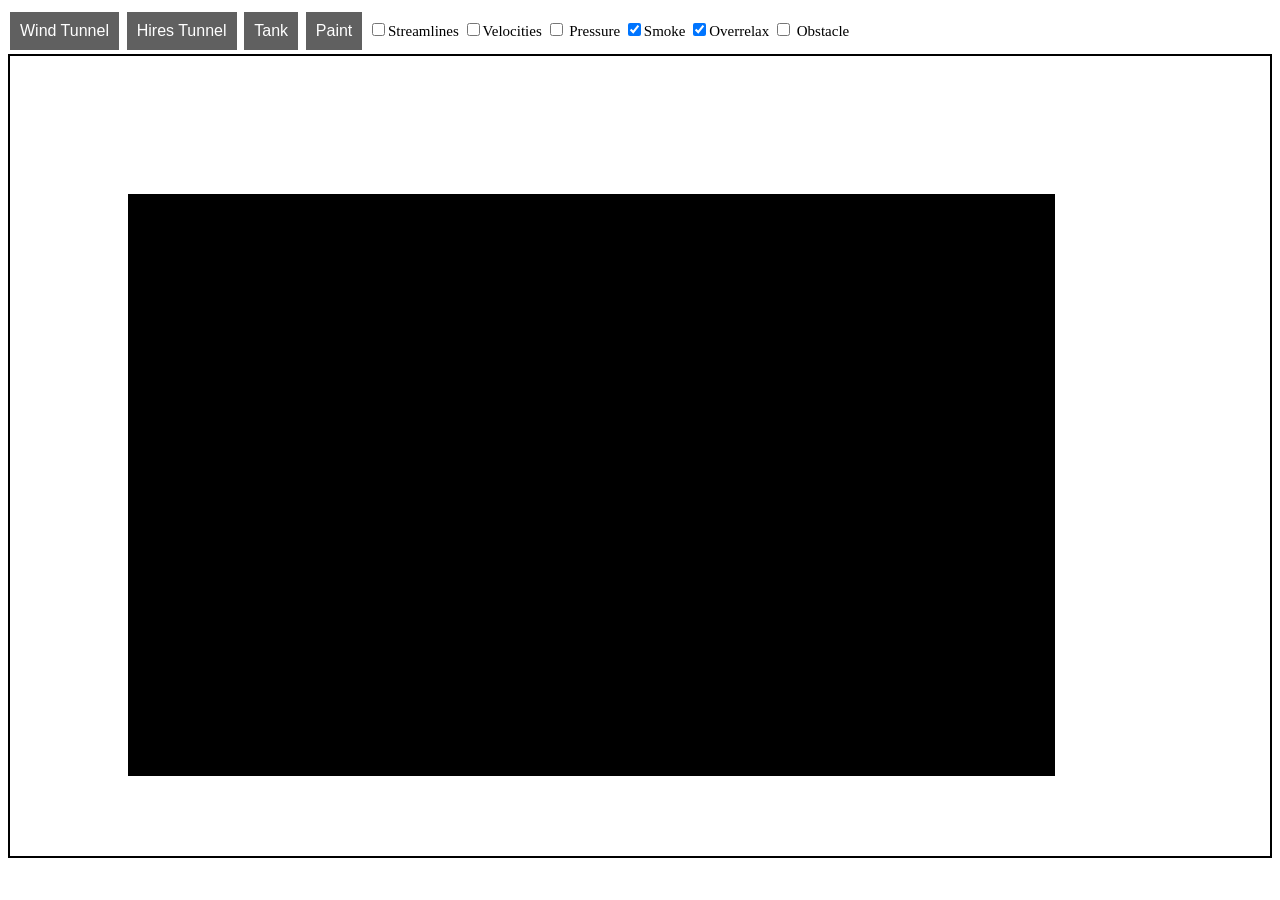
==== EulerianFromInternet/17-fluidSim.html @ cd056891 "made extensive edits to eulerian sim" ====
<!--
Copyright 2022 Matthias Müller - Ten Minute Physics, 
www.youtube.com/c/TenMinutePhysics
www.matthiasMueller.info/tenMinutePhysics

MIT License

Permission is hereby granted, free of charge, to any person obtaining a copy of this software and associated documentation files (the "Software"), to deal in the Software without restriction, including without limitation the rights to use, copy, modify, merge, publish, distribute, sublicense, and/or sell copies of the Software, and to permit persons to whom the Software is furnished to do so, subject to the following conditions:

The above copyright notice and this permission notice shall be included in all copies or substantial portions of the Software.

THE SOFTWARE IS PROVIDED "AS IS", WITHOUT WARRANTY OF ANY KIND, EXPRESS OR IMPLIED, INCLUDING BUT NOT LIMITED TO THE WARRANTIES OF MERCHANTABILITY, FITNESS FOR A PARTICULAR PURPOSE AND NONINFRINGEMENT. IN NO EVENT SHALL THE AUTHORS OR COPYRIGHT HOLDERS BE LIABLE FOR ANY CLAIM, DAMAGES OR OTHER LIABILITY, WHETHER IN AN ACTION OF CONTRACT, TORT OR OTHERWISE, ARISING FROM, OUT OF OR IN CONNECTION WITH THE SOFTWARE OR THE USE OR OTHER DEALINGS IN THE SOFTWARE.
-->

<!DOCTYPE html>
<html>
	<meta name="viewport" content="width=device-width, initial-scale=1.0">

	<head>
		<title>Euler Fluid</title>
		<style>
			body {
				font-family: verdana; 
				font-size: 15px;
			}			
			.button {
				background-color: #606060;
				border: none;
				color: white;
				padding: 10px 10px;
				font-size: 16px;
				margin: 4px 2px;
				cursor: pointer;
			}
			.slider {
				-webkit-appearance: none;
				appearance: none;
				width: 80px;
				height: 6px;
				border-radius: 5px;
				background: #d3d3d3;
				outline: none;
				opacity: 0.7;
				-webkit-transition: .2s;
				transition: opacity .2s;
			}
		</style>
	</head>
	
<body>

	<button class="button" onclick="setupScene(1)">Wind Tunnel</button>
	<button class="button" onclick="setupScene(3)">Hires Tunnel</button>
	<button class="button" onclick="setupScene(0)">Tank</button>
	<button class="button" onclick="setupScene(2)">Paint</button>
	<input type = "checkbox" id = "streamButton" onclick = "scene.showStreamlines = !scene.showStreamlines">Streamlines
	<input type = "checkbox" id = "velocityButton" onclick = "scene.showVelocities = !scene.showVelocities">Velocities
	<input type = "checkbox" name = "field" id = "pressureButton" onclick = "scene.showPressure = !scene.showPressure;"> Pressure
	<input type = "checkbox" name = "field" id = "smokeButton" onclick = "scene.showSmoke = !scene.showSmoke;" checked>Smoke
	<input type = "checkbox" id = "overrelaxButton" onclick = "scene.overRelaxation = scene.overRelaxation == 1.0 ? 1.9 : 1.0" checked>Overrelax
	<input type = "checkbox" id = "obstacleButton" onclick = "scene.showObstacle = !scene.showObstacle;"> Obstacle
	<br>
	<canvas id="myCanvas" style="border:2px solid"></canvas>
	
<script>

	// ================== INITIALIZATION & SETUP ==================
	
	// Get canvas and rendering context
	var canvas = document.getElementById("myCanvas");
	var c = canvas.getContext("2d");	
	canvas.width = window.innerWidth - 20;
	canvas.height = window.innerHeight - 100;

	canvas.focus();

	// Simulation domain dimensions and scaling
	var simHeight = 1.1;	
	var cScale = canvas.height / simHeight;		// Pixels per simulation unit
	var simWidth = canvas.width / cScale;

	// Field type constants for sampleField() function
	var U_FIELD = 0;	// Horizontal velocity component
	var V_FIELD = 1;	// Vertical velocity component
	var S_FIELD = 2;	// Smoke/dye concentration

	var cnt = 0;

	// ================== COORDINATE CONVERSION ==================
	// Convert between simulation world coordinates and canvas screen coordinates

	// Convert world x-coordinate to canvas x-pixel
	function cX(x) {
		return x * cScale;
	}

	// Convert world y-coordinate to canvas y-pixel (flipped because canvas y increases downward)
	function cY(y) {
		return canvas.height - y * cScale;
	}







	// ================== FLUID SIMULATOR ==================
	// Eulerian-based fluid simulation using MAC (Marker-And-Cell) grid
	// Uses pressure projection method to enforce incompressibility

	class Fluid {
		// Initialize the fluid grid with dimensions and cell size
		// +2 border cells added for boundary conditions
		// Stores: velocity components (u,v), pressure (p), solid markers (s), and smoke/dye (m)
		constructor(density, numX, numY, h) {
			this.density = density;
			this.numX = numX + 2; 
			this.numY = numY + 2;
			this.numCells = this.numX * this.numY;
			this.h = h;
			// u: horizontal velocity component
			this.u = new Float32Array(this.numCells);
			// v: vertical velocity component
			this.v = new Float32Array(this.numCells);
			// newU, newV: temporary arrays for advection
			this.newU = new Float32Array(this.numCells);
			this.newV = new Float32Array(this.numCells);
			// p: pressure field (used for incompressibility constraint)
			this.p = new Float32Array(this.numCells);
			// s: solid/fluid marker (0=solid, 1=fluid)
			this.s = new Float32Array(this.numCells);
			// m: smoke/dye concentration for visualization
			this.m = new Float32Array(this.numCells);
			// newM: temporary array for smoke advection
			this.newM = new Float32Array(this.numCells);
			this.m.fill(1.0)
			var num = numX * numY;
		}

		// Apply gravity force to vertical velocity in fluid cells
		integrate(dt, gravity) {
			var n = this.numY;
			for (var i = 1; i < this.numX; i++) {
				for (var j = 1; j < this.numY-1; j++) {
					// Only apply gravity if both current and below cells are fluid
					if (this.s[i*n + j] != 0.0 && this.s[i*n + j-1] != 0.0)
						this.v[i*n + j] += gravity * dt;
				}	 
			}
		}

		// Enforce incompressibility using pressure projection (iterative method)
		// Ensures fluid density remains constant by removing divergence from velocity field
		solveIncompressibility(numIters, dt) {
			var n = this.numY;
			// Coupling coefficient between pressure and density
			var cp = this.density * this.h / dt;

			// Multiple iterations improve accuracy of pressure solution
			for (var iter = 0; iter < numIters; iter++) {
				for (var i = 1; i < this.numX-1; i++) {
					for (var j = 1; j < this.numY-1; j++) {
						// Skip solid cells
						if (this.s[i*n + j] == 0.0)
							continue;

						// Count number of adjacent fluid neighbors
						var s = this.s[i*n + j];
						var sx0 = this.s[(i-1)*n + j];
						var sx1 = this.s[(i+1)*n + j];
						var sy0 = this.s[i*n + j-1];
						var sy1 = this.s[i*n + j+1];
						var s = sx0 + sx1 + sy0 + sy1;
						if (s == 0.0)
							continue;

						// Calculate velocity divergence at this cell
						var div = this.u[(i+1)*n + j] - this.u[i*n + j] + 
							this.v[i*n + j+1] - this.v[i*n + j];

						// Compute pressure adjustment needed to reduce divergence
						var p = -div / s;
						p *= scene.overRelaxation;
						this.p[i*n + j] += cp * p;

						// Apply pressure gradient to neighboring velocities
						// This removes divergence and pushes fluid outward from high pressure areas
						this.u[i*n + j] -= sx0 * p;
						this.u[(i+1)*n + j] += sx1 * p;
						this.v[i*n + j] -= sy0 * p;
						this.v[i*n + j+1] += sy1 * p;
					}
				}
			}
		}

		// Extrapolate velocity field from fluid into solid boundary cells
		// Ensures smooth velocity conditions at boundaries
		extrapolate() {
			var n = this.numY;
			// Extrapolate u-velocity at vertical boundaries
			for (var i = 0; i < this.numX; i++) {
				this.u[i*n + 0] = this.u[i*n + 1];
				this.u[i*n + this.numY-1] = this.u[i*n + this.numY-2]; 
			}
			// Extrapolate v-velocity at horizontal boundaries
			for (var j = 0; j < this.numY; j++) {
				this.v[0*n + j] = this.v[1*n + j];
				this.v[(this.numX-1)*n + j] = this.v[(this.numX-2)*n + j] 
			}

			// ADD THIS: zero out vertical velocity at top and bottom faces
			for (var i = 0; i < this.numX; i++) {
				this.v[i*n + 0] = 0.0;
				this.v[i*n + this.numY-1] = 0.0;
			}
		}

		// Bilinear interpolation to sample velocity/smoke field at arbitrary positions
		// Used during advection to trace particles back through the velocity field
		// Bilinear interpolation to sample velocity/smoke field at arbitrary positions
		// Used during advection to trace particles back through the velocity field
		sampleField(x, y, field) {
			var n = this.numY;
			var h = this.h;
			var h1 = 1.0 / h;
			var h2 = 0.5 * h;

			// Clamp coordinates to grid boundaries
			x = Math.max(Math.min(x, this.numX * h), h);
			y = Math.max(Math.min(y, this.numY * h), h);

			var dx = 0.0;
			var dy = 0.0;
			var f;

			// Offset sample position based on field type (MAC grid staggering)
			// u-component: offset by half-cell in y direction
			// v-component: offset by half-cell in x direction
			// smoke: offset by half-cell in both directions
			switch (field) {
				case U_FIELD: f = this.u; dy = h2; break;
				case V_FIELD: f = this.v; dx = h2; break;
				case S_FIELD: f = this.m; dx = h2; dy = h2; break
			}

			// Find grid cell corners for bilinear interpolation
			var x0 = Math.min(Math.floor((x-dx)*h1), this.numX-1);
			var tx = ((x-dx) - x0*h) * h1;
			var x1 = Math.min(x0 + 1, this.numX-1);
			
			var y0 = Math.min(Math.floor((y-dy)*h1), this.numY-1);
			var ty = ((y-dy) - y0*h) * h1;
			var y1 = Math.min(y0 + 1, this.numY-1);

			// Bilinear weights
			var sx = 1.0 - tx;
			var sy = 1.0 - ty;

			// Interpolate between four corner values
			var val = sx*sy * f[x0*n + y0] +
				tx*sy * f[x1*n + y0] +
				tx*ty * f[x1*n + y1] +
				sx*ty * f[x0*n + y1];
			
			return val;
		}

		// Average u-velocity at four corners of a cell (for interpolation)
		avgU(i, j) {
			var n = this.numY;
			var u = (this.u[i*n + j-1] + this.u[i*n + j] +
				this.u[(i+1)*n + j-1] + this.u[(i+1)*n + j]) * 0.25;
			return u;
		}

		// Average v-velocity at four corners of a cell (for interpolation)
		avgV(i, j) {
			var n = this.numY;
			var v = (this.v[(i-1)*n + j] + this.v[i*n + j] +
				this.v[(i-1)*n + j+1] + this.v[i*n + j+1]) * 0.25;
			return v;
		}

		// Advect (transport) velocity field along itself using semi-Lagrangian method
		// Traces particles backward through velocity field to find previous values
		advectVel(dt) {
			// Copy current velocity to new arrays
			this.newU.set(this.u);
			this.newV.set(this.v);

			var n = this.numY;
			var h = this.h;
			var h2 = 0.5 * h;

			for (var i = 1; i < this.numX; i++) {
				for (var j = 1; j < this.numY; j++) {
					cnt++;

					// Advect u-component (stored at cell left edge)
					if (this.s[i*n + j] != 0.0 && this.s[(i-1)*n + j] != 0.0 && j < this.numY - 1) {
						var x = i*h;
						var y = j*h + h2;
						var u = this.u[i*n + j];
						var v = this.avgV(i, j);
						// Trace backward in time
						x = x - dt*u;
						y = y - dt*v;
						// Sample velocity at previous position
						u = this.sampleField(x,y, U_FIELD);
						this.newU[i*n + j] = u;
					}
					// Advect v-component (stored at cell bottom edge)
					if (this.s[i*n + j] != 0.0 && this.s[i*n + j-1] != 0.0 && i < this.numX - 1) {
						var x = i*h + h2;
						var y = j*h;
						var u = this.avgU(i, j);
						var v = this.v[i*n + j];
						// Trace backward in time
						x = x - dt*u;
						y = y - dt*v;
						// Sample velocity at previous position
						v = this.sampleField(x,y, V_FIELD);
						this.newV[i*n + j] = v;
					}
				}	 
			}

			// Update velocity fields
			this.u.set(this.newU);
			this.v.set(this.newV);
		}

		// Advect (transport) smoke/dye concentration through the velocity field
		// Similar to velocity advection but applied to the scalar smoke field
		advectSmoke(dt) {
			// Copy current smoke to new array
			this.newM.set(this.m);

			var n = this.numY;
			var h = this.h;
			var h2 = 0.5 * h;

			for (var i = 1; i < this.numX-1; i++) {
				for (var j = 1; j < this.numY-1; j++) {
					// Only advect in fluid cells
					if (this.s[i*n + j] != 0.0) {
						// Average velocity at cell center
						var u = (this.u[i*n + j] + this.u[(i+1)*n + j]) * 0.5;
						var v = (this.v[i*n + j] + this.v[i*n + j+1]) * 0.5;
						var x = i*h + h2 - dt*u;
						var y = j*h + h2 - dt*v;

						// Sample smoke concentration at previous position
						this.newM[i*n + j] = this.sampleField(x,y, S_FIELD);
 					}
				}	 
			}
			// Update smoke field
			this.m.set(this.newM);
		}

		// Main simulation step: integrate forces, solve pressure, advect velocity and smoke
		simulate(dt, gravity, numIters) {
			// 1. Apply external forces (gravity)
			this.integrate(dt, gravity);

			// 2. Solve for pressure to maintain incompressibility
			this.p.fill(0.0);
			this.solveIncompressibility(numIters, dt);

			// 3. Fix boundary conditions by extrapolating velocity
			this.extrapolate();
			
			// 4. Transport velocity field along itself
			this.advectVel(dt);
			
			// 5. Transport smoke/dye for visualization
			this.advectSmoke(dt);
		}
	}

	// ================== SCENE STATE ==================
	// Global scene object storing simulation parameters and state

	var scene = 
	{
		gravity : -9.81,
		dt : 1.0 / 120.0,			// Time step per frame
		numIters : 100,				// Pressure solver iterations
		frameNr : 0,				// Current frame number
		overRelaxation : 1.9,		// Convergence acceleration (1.0=none, 1.9=max)
		obstacleX : 0.0,			// Obstacle position x
		obstacleY : 0.0,			// Obstacle position y
		obstacleRadius: 0.15,		// Obstacle radius
		paused: false,
		sceneNr: 0,					// Current scene (0=tank, 1=wind tunnel, 2=paint, 3=hires tunnel)
		showObstacle: false,
		showStreamlines: false,		// Toggle streamline visualization
		showVelocities: false,		// Toggle velocity vector visualization
		showPressure: false,		// Toggle pressure field visualization
		showSmoke: true,			// Toggle smoke/dye visualization
		fluid: null
	};

	// ================== SCENE SETUP ==================
	// Initialize different simulation scenarios

	function setupScene(sceneNr = 0) 
	{
		scene.sceneNr = sceneNr;
		scene.obstacleRadius = 0.15;
		scene.overRelaxation = 1.9;

		scene.dt = 1.0 / 60.0;
		scene.numIters = 40;

		// Set grid resolution based on scene type
		var res = 100;
		if (sceneNr == 0)
			res = 80;				// Tank: lower resolution
		else if (sceneNr == 3)
			res = 200;				// High-res tunnel: higher resolution

		// Create grid matching canvas aspect ratio
		var domainHeight = 1.0;
		var domainWidth = domainHeight / simHeight * simWidth;
		var h = domainHeight / res;

		var numX = Math.floor(domainWidth / h);
		var numY = Math.floor(domainHeight / h);

		var density = 1000.0;

		// Create fluid simulation
		f = scene.fluid = new Fluid(density, numX, numY, h);
		var n = f.numY;

		if (sceneNr == 0) {   		
			scene.showObstacle = false;
			scene.paused = true;
			// TANK SCENE: Water column with gravity
			// Initialize all cells as fluid (1.0) except boundaries (0.0)
			for (var i = 0; i < f.numX; i++) {
				for (var j = 0; j < f.numY; j++) {
					var s = 1.0;	// fluid
					if (i == 0 || i == f.numX-1 || j == 0 || j == f.numY-1)
						s = 0.0;	// solid boundary
					f.s[i*n + j] = s
				}
			}

			f.m.fill(1.0);
			// Initial fluid square width and height
			var halfWidth = Math.floor(f.numX * 0.4);
			var halfHeight = Math.floor(f.numY * 0.4);

			//centers of the scene
			var centerX = Math.floor(f.numX * 0.5);
			var centerY = Math.floor(f.numY * 0.5);

			for(var i = centerX - halfWidth; i < centerX + halfWidth; i++) {
				for(var j = centerY - halfHeight; j < centerY + halfHeight; j++) {
					f.m[i*n + j] = 0.0;	// smoke/dye concentration for visualization
				}
			}


			scene.gravity = -9.81;
			scene.showPressure = false;
			scene.showSmoke = true;
			scene.showStreamlines = false;
			scene.showVelocities = false;
		}
		else if (sceneNr == 1 || sceneNr == 3) { 
			// WIND TUNNEL SCENE: Fluid flowing around obstacle, vortex shedding
			// Initialize grid with input velocity at left boundary
			var inVel = 2.0;
			for (var i = 0; i < f.numX; i++) {
				for (var j = 0; j < f.numY; j++) {
					var s = 1.0;	// fluid
					if (i == 0 || j == 0 || j == f.numY-1)
						s = 0.0;	// solid boundary (top, bottom, left)
					f.s[i*n + j] = s

					// Set constant input velocity at left boundary
					if (i == 1) {
						f.u[i*n + j] = inVel;
					}
				}
			}

			// Create inlet region to inject smoke into pipeline
			var pipeH = 0.1 * f.numY;
			var minJ = Math.floor(0.5 * f.numY - 0.5*pipeH);
			var maxJ = Math.floor(0.5 * f.numY + 0.5*pipeH);

			// Clear smoke in inlet region to show flow path
			for (var j = minJ; j < maxJ; j++)
				f.m[j] = 0.0;

			// Place circular obstacle in flow
			setObstacle(0.4, 0.5, true)

			scene.gravity = 0.0;
			scene.showPressure = false;
			scene.showSmoke = true;
			scene.showStreamlines = false;
			scene.showVelocities = false;

			if (sceneNr == 3) {
				// High-resolution version with more iterations and pressure display
				scene.dt = 1.0 / 120.0;
				scene.numIters = 100;
				scene.showPressure = true;
			}
		}
		else if (sceneNr == 2) { 
			// PAINT SCENE: Draw with moving obstacle, painting effect
			scene.gravity = 0.0;
			scene.overRelaxation = 1.0;
			scene.showPressure = false;
			scene.showSmoke = true;
			scene.showStreamlines = false;
			scene.showVelocities = false;
			scene.obstacleRadius = 0.1;
		}

		// Update UI checkboxes to match scene settings
		document.getElementById("streamButton").checked = scene.showStreamlines;
		document.getElementById("velocityButton").checked = scene.showVelocities;
		document.getElementById("pressureButton").checked = scene.showPressure;
		document.getElementById("smokeButton").checked = scene.showSmoke;
		document.getElementById("overrelaxButton").checked = scene.overRelaxation > 1.0;
	}

	// ================== VISUALIZATION ==================
	// Drawing and rendering functions

	// Set fill and stroke color using RGB values (0.0 to 1.0)
	function setColor(r,g,b) {
		c.fillStyle = `rgb(
			${Math.floor(255*r)},
			${Math.floor(255*g)},
			${Math.floor(255*b)})`
		c.strokeStyle = `rgb(
			${Math.floor(255*r)},
			${Math.floor(255*g)},
			${Math.floor(255*b)})`
	}

	// Convert scalar value to scientific visualization color (blue->cyan->green->red spectrum)
	function getSciColor(val, minVal, maxVal) {
		val = Math.min(Math.max(val, minVal), maxVal- 0.0001);
		var d = maxVal - minVal;
		val = d == 0.0 ? 0.5 : (val - minVal) / d;
		var m = 0.25;
		var num = Math.floor(val / m);
		var s = (val - num * m) / m;
		var r, g, b;

		switch (num) {
			case 0 : r = 0.0; g = s; b = 1.0; break;		// blue to cyan
			case 1 : r = 0.0; g = 1.0; b = 1.0-s; break;	// cyan to green
			case 2 : r = s; g = 1.0; b = 0.0; break;		// green to yellow
			case 3 : r = 1.0; g = 1.0 - s; b = 0.0; break; // yellow to red
		}

		return[255*r,255*g,255*b, 255]
	}

	// Main rendering function: render velocity, pressure, smoke, streamlines based on scene settings
	function draw() 
	{
		c.clearRect(0, 0, canvas.width, canvas.height);

		f = scene.fluid;
		n = f.numY;

		var cellScale = 1.1;
		var h = f.h;

		// Find min/max pressure for color mapping
		minP = f.p[0];
		maxP = f.p[0];
		for (var i = 0; i < f.numCells; i++) {
			minP = Math.min(minP, f.p[i]);
			maxP = Math.max(maxP, f.p[i]);
		}

		// Get image data for direct pixel manipulation (faster than drawing)
		id = c.getImageData(0,0, canvas.width, canvas.height)

		var color = [255, 255, 255, 255]

		// Render grid cells: color by pressure, smoke concentration, or solid/fluid state
		for (var i = 0; i < f.numX; i++) {
			for (var j = 0; j < f.numY; j++) {

				if (scene.showPressure) {
					// Color cells by pressure (scientific colormap)
					var p = f.p[i*n + j];
					var s = f.m[i*n + j];
					color = getSciColor(p, minP, maxP);
					if (scene.showSmoke) {
						// Darken pressure visualization by smoke amount
						color[0] = Math.max(0.0, color[0] - 255*s);
						color[1] = Math.max(0.0, color[1] - 255*s);
						color[2] = Math.max(0.0, color[2] - 255*s);
					}
				}
				else if (scene.showSmoke) {
					// Visualize smoke concentration (0=black, 1=white)
					var s = f.m[i*n + j];
					color[0] = 255*s;
					color[1] = 255*s;
					color[2] = 255*s;
					// Paint mode: use color spectrum for smoke
					if (scene.sceneNr == 2)
						color = getSciColor(s, 0.0, 1.0);
				}
				else if (f.s[i*n + j] == 0.0) {
					// Render solid cells as black
					color[0] = 0;
					color[1] = 0;
					color[2] = 0;
				}

				// Convert grid coordinates to screen coordinates and render cell
				var x = Math.floor(cX(i * h));
				var y = Math.floor(cY((j+1) * h));
				var cx = Math.floor(cScale * cellScale * h) + 1;
				var cy = Math.floor(cScale * cellScale * h) + 1;

				r = color[0];
				g = color[1];
				b = color[2];

				// Write color to image data
				for (var yi = y; yi < y + cy; yi++) {
					var p = 4 * (yi * canvas.width + x)

					for (var xi = 0; xi < cx; xi++) {
						id.data[p++] = r;
						id.data[p++] = g;
						id.data[p++] = b;
						id.data[p++] = 255;
					}
				}
			}
		}

		// Display rendered frame
		c.putImageData(id, 0, 0);

		// ========== Velocity Vectors ==========
		// Draw velocity field as arrows at each grid point
		if (scene.showVelocities) {
			c.strokeStyle = "#000000";	
			scale = 0.02;	

			for (var i = 0; i < f.numX; i++) {
				for (var j = 0; j < f.numY; j++) {

					var u = f.u[i*n + j];
					var v = f.v[i*n + j];

					// Draw u-component (horizontal) arrow
					c.beginPath();
					x0 = cX(i * h);
					x1 = cX(i * h + u * scale);
					y = cY((j + 0.5) * h );

					c.moveTo(x0, y);
					c.lineTo(x1, y);
					c.stroke();

					// Draw v-component (vertical) arrow
					x = cX((i + 0.5) * h);
					y0 = cY(j * h );
					y1 = cY(j * h + v * scale)

					c.beginPath();
					c.moveTo(x, y0);
					c.lineTo(x, y1);
					c.stroke();
				}
			}
		}

		// ========== Streamlines ==========
		// Draw curves that follow the velocity field direction
		if (scene.showStreamlines) {
			var segLen = f.h * 0.2;
			var numSegs = 15;

			c.strokeStyle = "#000000";

			// Trace streamlines starting from a grid of points
			for (var i = 1; i < f.numX - 1; i += 5) {
				for (var j = 1; j < f.numY - 1; j += 5) {

					var x = (i + 0.5) * f.h;
					var y = (j + 0.5) * f.h;

					c.beginPath();
					c.moveTo(cX(x), cY(y));

					// Follow velocity direction for several segments
					for (var n = 0; n < numSegs; n++) {
						var u = f.sampleField(x, y, U_FIELD);
						var v = f.sampleField(x, y, V_FIELD);
						// Move in direction of velocity
						x += u * 0.01;
						y += v * 0.01;
						if (x > f.numX * f.h)
							break;

						c.lineTo(cX(x), cY(y));
					}
					c.stroke();
				}
			}
		}

		// ========== Obstacle ==========
		// Draw the circular obstacle in the scene
		if (scene.showObstacle) {
			r = scene.obstacleRadius + f.h;
			if (scene.showPressure)
				c.fillStyle = "#000000";
			else
				c.fillStyle = "#DDDDDD";
			c.beginPath();	
			c.arc(
				cX(scene.obstacleX), cY(scene.obstacleY), cScale * r, 0.0, 2.0 * Math.PI); 
			c.closePath();
			c.fill();

			c.lineWidth = 3.0;
			c.strokeStyle = "#000000";
			c.beginPath();	
			c.arc(
				cX(scene.obstacleX), cY(scene.obstacleY), cScale * r, 0.0, 2.0 * Math.PI); 
			c.closePath();
			c.stroke();
			c.lineWidth = 1.0;
		}

		// ========== Pressure Display ==========
		// Show pressure range as text
		if (scene.showPressure) {
			var s = "pressure: " + minP.toFixed(0) + " - " + maxP.toFixed(0) + " N/m";
			c.fillStyle ="#000000";
			c.font = "16px Arial";
			c.fillText(s, 10, 35);
		}
	}

	// ================== OBSTACLE INTERACTION ==================
	// Update obstacle position and fill boundary cells with obstacle properties

	function setObstacle(x, y, reset) {
		// Calculate obstacle velocity from position change
		var vx = 0.0;
		var vy = 0.0;

		if (!reset) {
			vx = (x - scene.obstacleX) / scene.dt;
			vy = (y - scene.obstacleY) / scene.dt;
		}

		scene.obstacleX = x;
		scene.obstacleY = y;
		var r = scene.obstacleRadius;
		var f = scene.fluid;
		var n = f.numY;
		var cd = Math.sqrt(2) * f.h;

		// Mark cells inside obstacle as solid and set their velocity to obstacle velocity
		for (var i = 1; i < f.numX-2; i++) {
			for (var j = 1; j < f.numY-2; j++) {

				f.s[i*n + j] = 1.0;	// Default to fluid

				dx = (i + 0.5) * f.h - x;
				dy = (j + 0.5) * f.h - y;

				// Check if cell center is inside obstacle circle
				if (dx * dx + dy * dy < r * r) {
					f.s[i*n + j] = 0.0;			// Mark as solid
					
					// In paint mode, animate smoke concentration
					if (scene.sceneNr == 2) 
						f.m[i*n + j] = 0.5 + 0.5 * Math.sin(0.1 * scene.frameNr)
					else 
						f.m[i*n + j] = 1.0;
					
					// Set velocity of obstacle boundary to obstacle velocity (no-slip condition)
					f.u[i*n + j] = vx;
					f.u[(i+1)*n + j] = vx;
					f.v[i*n + j] = vy;
					f.v[i*n + j+1] = vy;
				}
			}
		}
		
		scene.showObstacle = true;
	}

	// ================== USER INTERACTION ==================
	// Mouse and touch handling for obstacle manipulation

	var mouseDown = false;

	// Start dragging obstacle with mouse
	function startDrag(x, y) {
		let bounds = canvas.getBoundingClientRect();

		let mx = x - bounds.left - canvas.clientLeft;
		let my = y - bounds.top - canvas.clientTop;
		mouseDown = true;

		// Convert screen coordinates to world coordinates
		x = mx / cScale;
		y = (canvas.height - my) / cScale;

		setObstacle(x, y, true);	// Reset: don't calculate velocity on first contact
	}

	// Continue dragging obstacle
	function drag(x, y) {
		if (mouseDown) {
			let bounds = canvas.getBoundingClientRect();
			let mx = x - bounds.left - canvas.clientLeft;
			let my = y - bounds.top - canvas.clientTop;
			x = mx / cScale;
			y = (canvas.height - my) / cScale;
			setObstacle(x, y, false);	// Calculate velocity from position change
		}
	}

	// Stop dragging obstacle
	function endDrag() {
		mouseDown = false;
	}

	// Mouse event listeners
	canvas.addEventListener('mousedown', event => {
		if(scene.showObstacle === true){
			startDrag(event.x, event.y);
		}
	});

	canvas.addEventListener('mouseup', event => {
		if(scene.showObstacle === true){
			endDrag(event.x, event.y);
		}
	});

	canvas.addEventListener('mousemove', event => {
		if(scene.showObstacle === true){
			drag(event.x, event.y);
		}
	});
	/*
	// Touch event listeners (mobile support)
	canvas.addEventListener('touchstart', event => {
		startDrag(event.touches[0].clientX, event.touches[0].clientY)
	});

	canvas.addEventListener('touchend', event => {
		endDrag()
	});

	canvas.addEventListener('touchmove', event => {
		event.preventDefault();
		event.stopImmediatePropagation();
		drag(event.touches[0].clientX, event.touches[0].clientY)
	}, { passive: false});

	*/
	// Keyboard event listeners for simulation control
	document.addEventListener('keydown', event => {
		switch(event.key) {
			case 'p': scene.paused = !scene.paused; break;		// Toggle pause
			case 'm': scene.paused = false; simulate(); scene.paused = true; break; // Single step
		}
	});

	function toggleStart()
	{
		var button = document.getElementById('startButton');
		if (scene.paused)
			button.innerHTML = "Stop";
		else
			button.innerHTML = "Start";
		scene.paused = !scene.paused;
	}

	// ================== MAIN SIMULATION LOOP ==================

	// Perform one simulation step
	function simulate() 
	{
		if (!scene.paused)
			scene.fluid.simulate(scene.dt, scene.gravity, scene.numIters)
			scene.frameNr++;
	}

	// Main animation loop: simulate -> draw -> repeat
	function update() {
		simulate();
		draw();
		requestAnimationFrame(update);
	}
	
	// Initialize first scene and start animation loop
	setupScene(0);
	update();
</script> 
</body>
</html>
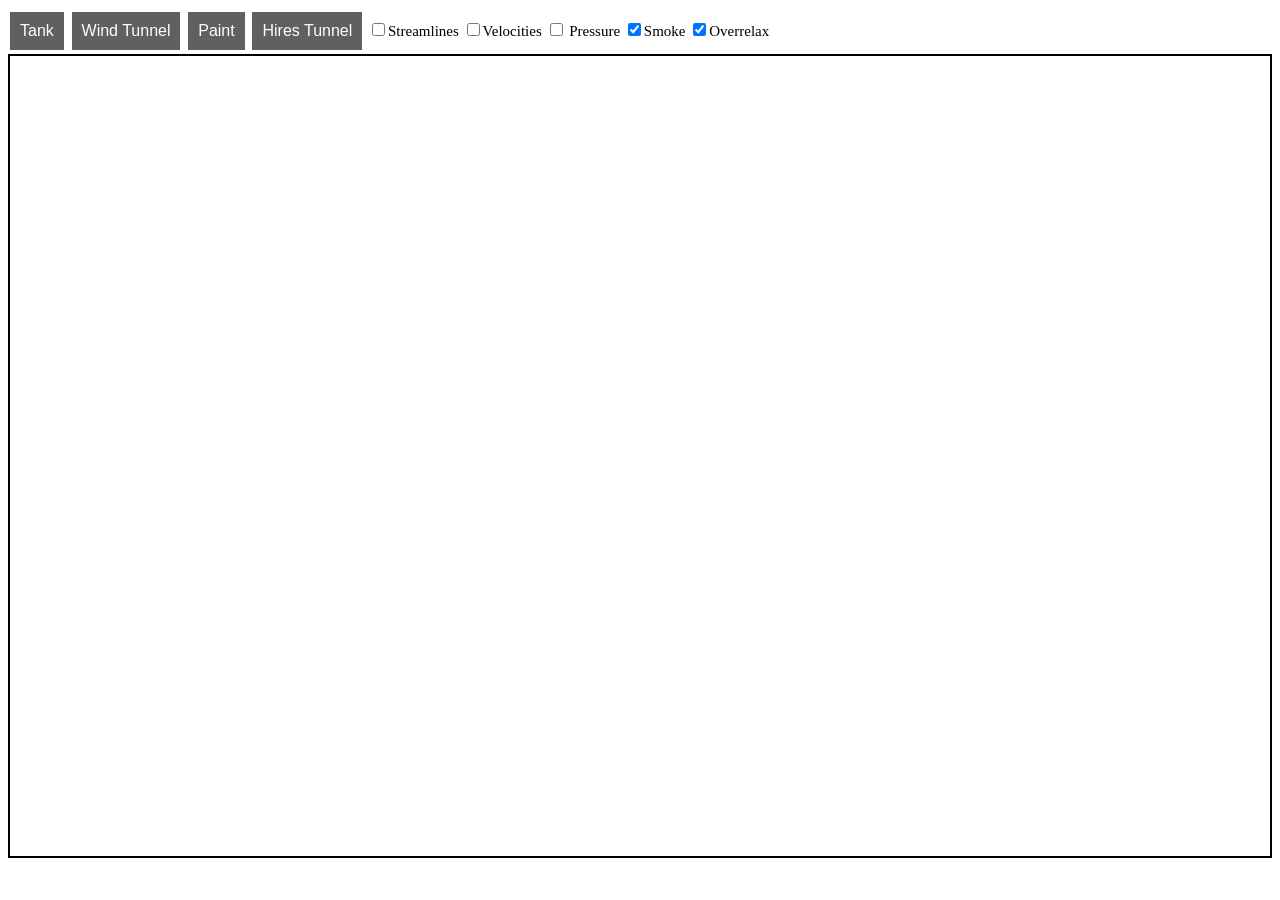
==== commit a2eb59c4: "Merge branch 'main' of https://github.com/eddieBean/FluidSimulationEE" ====
--- a/EulerianFromInternet/17-fluidSim.html
+++ b/EulerianFromInternet/17-fluidSim.html
@@ -49,24 +49,22 @@
 	
 <body>
 
+    <button class="button" onclick="setupScene(0)">Tank</button>
 	<button class="button" onclick="setupScene(1)">Wind Tunnel</button>
+    <button class="button" onclick="setupScene(2)">Paint</button>
 	<button class="button" onclick="setupScene(3)">Hires Tunnel</button>
-	<button class="button" onclick="setupScene(0)">Tank</button>
-	<button class="button" onclick="setupScene(2)">Paint</button>
+
+
 	<input type = "checkbox" id = "streamButton" onclick = "scene.showStreamlines = !scene.showStreamlines">Streamlines
 	<input type = "checkbox" id = "velocityButton" onclick = "scene.showVelocities = !scene.showVelocities">Velocities
 	<input type = "checkbox" name = "field" id = "pressureButton" onclick = "scene.showPressure = !scene.showPressure;"> Pressure
 	<input type = "checkbox" name = "field" id = "smokeButton" onclick = "scene.showSmoke = !scene.showSmoke;" checked>Smoke
 	<input type = "checkbox" id = "overrelaxButton" onclick = "scene.overRelaxation = scene.overRelaxation == 1.0 ? 1.9 : 1.0" checked>Overrelax
-	<input type = "checkbox" id = "obstacleButton" onclick = "scene.showObstacle = !scene.showObstacle;"> Obstacle
 	<br>
-	<canvas id="myCanvas" style="border:2px solid"></canvas>
-	
+	<canvas id="myCanvas" width="1781px" height="712px" style="border:2px solid"></canvas>
+	<p id = "deltaTimeDisplay"></p>
 <script>
 
-	// ================== INITIALIZATION & SETUP ==================
-	
-	// Get canvas and rendering context
 	var canvas = document.getElementById("myCanvas");
 	var c = canvas.getContext("2d");	
 	canvas.width = window.innerWidth - 20;
@@ -74,98 +72,68 @@
 
 	canvas.focus();
 
-	// Simulation domain dimensions and scaling
 	var simHeight = 1.1;	
-	var cScale = canvas.height / simHeight;		// Pixels per simulation unit
+	var cScale = canvas.height / simHeight;
 	var simWidth = canvas.width / cScale;
 
-	// Field type constants for sampleField() function
-	var U_FIELD = 0;	// Horizontal velocity component
-	var V_FIELD = 1;	// Vertical velocity component
-	var S_FIELD = 2;	// Smoke/dye concentration
+	var U_FIELD = 0;
+	var V_FIELD = 1;
+	var S_FIELD = 2;
 
 	var cnt = 0;
 
-	// ================== COORDINATE CONVERSION ==================
-	// Convert between simulation world coordinates and canvas screen coordinates
-
-	// Convert world x-coordinate to canvas x-pixel
 	function cX(x) {
 		return x * cScale;
 	}
 
-	// Convert world y-coordinate to canvas y-pixel (flipped because canvas y increases downward)
 	function cY(y) {
 		return canvas.height - y * cScale;
 	}
 
-
-
-
-
-
-
-	// ================== FLUID SIMULATOR ==================
-	// Eulerian-based fluid simulation using MAC (Marker-And-Cell) grid
-	// Uses pressure projection method to enforce incompressibility
+	// ----------------- start of simulator ------------------------------
 
 	class Fluid {
-		// Initialize the fluid grid with dimensions and cell size
-		// +2 border cells added for boundary conditions
-		// Stores: velocity components (u,v), pressure (p), solid markers (s), and smoke/dye (m)
 		constructor(density, numX, numY, h) {
 			this.density = density;
 			this.numX = numX + 2; 
 			this.numY = numY + 2;
 			this.numCells = this.numX * this.numY;
 			this.h = h;
-			// u: horizontal velocity component
 			this.u = new Float32Array(this.numCells);
-			// v: vertical velocity component
 			this.v = new Float32Array(this.numCells);
-			// newU, newV: temporary arrays for advection
 			this.newU = new Float32Array(this.numCells);
 			this.newV = new Float32Array(this.numCells);
-			// p: pressure field (used for incompressibility constraint)
 			this.p = new Float32Array(this.numCells);
-			// s: solid/fluid marker (0=solid, 1=fluid)
 			this.s = new Float32Array(this.numCells);
-			// m: smoke/dye concentration for visualization
 			this.m = new Float32Array(this.numCells);
-			// newM: temporary array for smoke advection
 			this.newM = new Float32Array(this.numCells);
 			this.m.fill(1.0)
 			var num = numX * numY;
 		}
 
-		// Apply gravity force to vertical velocity in fluid cells
 		integrate(dt, gravity) {
 			var n = this.numY;
 			for (var i = 1; i < this.numX; i++) {
 				for (var j = 1; j < this.numY-1; j++) {
-					// Only apply gravity if both current and below cells are fluid
 					if (this.s[i*n + j] != 0.0 && this.s[i*n + j-1] != 0.0)
 						this.v[i*n + j] += gravity * dt;
 				}	 
 			}
 		}
 
-		// Enforce incompressibility using pressure projection (iterative method)
-		// Ensures fluid density remains constant by removing divergence from velocity field
 		solveIncompressibility(numIters, dt) {
+
 			var n = this.numY;
-			// Coupling coefficient between pressure and density
 			var cp = this.density * this.h / dt;
 
-			// Multiple iterations improve accuracy of pressure solution
 			for (var iter = 0; iter < numIters; iter++) {
+
 				for (var i = 1; i < this.numX-1; i++) {
 					for (var j = 1; j < this.numY-1; j++) {
-						// Skip solid cells
+
 						if (this.s[i*n + j] == 0.0)
 							continue;
 
-						// Count number of adjacent fluid neighbors
 						var s = this.s[i*n + j];
 						var sx0 = this.s[(i-1)*n + j];
 						var sx1 = this.s[(i+1)*n + j];
@@ -175,17 +143,13 @@
 						if (s == 0.0)
 							continue;
 
-						// Calculate velocity divergence at this cell
 						var div = this.u[(i+1)*n + j] - this.u[i*n + j] + 
 							this.v[i*n + j+1] - this.v[i*n + j];
 
-						// Compute pressure adjustment needed to reduce divergence
 						var p = -div / s;
 						p *= scene.overRelaxation;
 						this.p[i*n + j] += cp * p;
 
-						// Apply pressure gradient to neighboring velocities
-						// This removes divergence and pushes fluid outward from high pressure areas
 						this.u[i*n + j] -= sx0 * p;
 						this.u[(i+1)*n + j] += sx1 * p;
 						this.v[i*n + j] -= sy0 * p;
@@ -195,57 +159,39 @@
 			}
 		}
 
-		// Extrapolate velocity field from fluid into solid boundary cells
-		// Ensures smooth velocity conditions at boundaries
 		extrapolate() {
 			var n = this.numY;
-			// Extrapolate u-velocity at vertical boundaries
 			for (var i = 0; i < this.numX; i++) {
 				this.u[i*n + 0] = this.u[i*n + 1];
 				this.u[i*n + this.numY-1] = this.u[i*n + this.numY-2]; 
 			}
-			// Extrapolate v-velocity at horizontal boundaries
 			for (var j = 0; j < this.numY; j++) {
 				this.v[0*n + j] = this.v[1*n + j];
 				this.v[(this.numX-1)*n + j] = this.v[(this.numX-2)*n + j] 
 			}
-
-			// ADD THIS: zero out vertical velocity at top and bottom faces
-			for (var i = 0; i < this.numX; i++) {
-				this.v[i*n + 0] = 0.0;
-				this.v[i*n + this.numY-1] = 0.0;
-			}
-		}
-
-		// Bilinear interpolation to sample velocity/smoke field at arbitrary positions
-		// Used during advection to trace particles back through the velocity field
-		// Bilinear interpolation to sample velocity/smoke field at arbitrary positions
-		// Used during advection to trace particles back through the velocity field
+		}
+
 		sampleField(x, y, field) {
 			var n = this.numY;
 			var h = this.h;
 			var h1 = 1.0 / h;
 			var h2 = 0.5 * h;
 
-			// Clamp coordinates to grid boundaries
 			x = Math.max(Math.min(x, this.numX * h), h);
 			y = Math.max(Math.min(y, this.numY * h), h);
 
 			var dx = 0.0;
 			var dy = 0.0;
+
 			var f;
 
-			// Offset sample position based on field type (MAC grid staggering)
-			// u-component: offset by half-cell in y direction
-			// v-component: offset by half-cell in x direction
-			// smoke: offset by half-cell in both directions
 			switch (field) {
 				case U_FIELD: f = this.u; dy = h2; break;
 				case V_FIELD: f = this.v; dx = h2; break;
 				case S_FIELD: f = this.m; dx = h2; dy = h2; break
-			}
-
-			// Find grid cell corners for bilinear interpolation
+
+			}
+
 			var x0 = Math.min(Math.floor((x-dx)*h1), this.numX-1);
 			var tx = ((x-dx) - x0*h) * h1;
 			var x1 = Math.min(x0 + 1, this.numX-1);
@@ -254,11 +200,9 @@
 			var ty = ((y-dy) - y0*h) * h1;
 			var y1 = Math.min(y0 + 1, this.numY-1);
 
-			// Bilinear weights
 			var sx = 1.0 - tx;
 			var sy = 1.0 - ty;
 
-			// Interpolate between four corner values
 			var val = sx*sy * f[x0*n + y0] +
 				tx*sy * f[x1*n + y0] +
 				tx*ty * f[x1*n + y1] +
@@ -267,15 +211,14 @@
 			return val;
 		}
 
-		// Average u-velocity at four corners of a cell (for interpolation)
 		avgU(i, j) {
 			var n = this.numY;
 			var u = (this.u[i*n + j-1] + this.u[i*n + j] +
 				this.u[(i+1)*n + j-1] + this.u[(i+1)*n + j]) * 0.25;
 			return u;
-		}
-
-		// Average v-velocity at four corners of a cell (for interpolation)
+				
+		}
+
 		avgV(i, j) {
 			var n = this.numY;
 			var v = (this.v[(i-1)*n + j] + this.v[i*n + j] +
@@ -283,10 +226,8 @@
 			return v;
 		}
 
-		// Advect (transport) velocity field along itself using semi-Lagrangian method
-		// Traces particles backward through velocity field to find previous values
 		advectVel(dt) {
-			// Copy current velocity to new arrays
+
 			this.newU.set(this.u);
 			this.newV.set(this.v);
 
@@ -296,46 +237,42 @@
 
 			for (var i = 1; i < this.numX; i++) {
 				for (var j = 1; j < this.numY; j++) {
+
 					cnt++;
 
-					// Advect u-component (stored at cell left edge)
+					// u component
 					if (this.s[i*n + j] != 0.0 && this.s[(i-1)*n + j] != 0.0 && j < this.numY - 1) {
 						var x = i*h;
 						var y = j*h + h2;
 						var u = this.u[i*n + j];
 						var v = this.avgV(i, j);
-						// Trace backward in time
+//						var v = this.sampleField(x,y, V_FIELD);
 						x = x - dt*u;
 						y = y - dt*v;
-						// Sample velocity at previous position
 						u = this.sampleField(x,y, U_FIELD);
 						this.newU[i*n + j] = u;
 					}
-					// Advect v-component (stored at cell bottom edge)
+					// v component
 					if (this.s[i*n + j] != 0.0 && this.s[i*n + j-1] != 0.0 && i < this.numX - 1) {
 						var x = i*h + h2;
 						var y = j*h;
 						var u = this.avgU(i, j);
+//						var u = this.sampleField(x,y, U_FIELD);
 						var v = this.v[i*n + j];
-						// Trace backward in time
 						x = x - dt*u;
 						y = y - dt*v;
-						// Sample velocity at previous position
 						v = this.sampleField(x,y, V_FIELD);
 						this.newV[i*n + j] = v;
 					}
 				}	 
 			}
 
-			// Update velocity fields
 			this.u.set(this.newU);
 			this.v.set(this.newV);
 		}
 
-		// Advect (transport) smoke/dye concentration through the velocity field
-		// Similar to velocity advection but applied to the scalar smoke field
 		advectSmoke(dt) {
-			// Copy current smoke to new array
+
 			this.newM.set(this.m);
 
 			var n = this.numY;
@@ -344,68 +281,55 @@
 
 			for (var i = 1; i < this.numX-1; i++) {
 				for (var j = 1; j < this.numY-1; j++) {
-					// Only advect in fluid cells
+
 					if (this.s[i*n + j] != 0.0) {
-						// Average velocity at cell center
 						var u = (this.u[i*n + j] + this.u[(i+1)*n + j]) * 0.5;
 						var v = (this.v[i*n + j] + this.v[i*n + j+1]) * 0.5;
 						var x = i*h + h2 - dt*u;
 						var y = j*h + h2 - dt*v;
 
-						// Sample smoke concentration at previous position
 						this.newM[i*n + j] = this.sampleField(x,y, S_FIELD);
  					}
 				}	 
 			}
-			// Update smoke field
 			this.m.set(this.newM);
 		}
 
-		// Main simulation step: integrate forces, solve pressure, advect velocity and smoke
+		// ----------------- end of simulator ------------------------------
+
+
 		simulate(dt, gravity, numIters) {
-			// 1. Apply external forces (gravity)
+
 			this.integrate(dt, gravity);
 
-			// 2. Solve for pressure to maintain incompressibility
 			this.p.fill(0.0);
 			this.solveIncompressibility(numIters, dt);
 
-			// 3. Fix boundary conditions by extrapolating velocity
 			this.extrapolate();
-			
-			// 4. Transport velocity field along itself
 			this.advectVel(dt);
-			
-			// 5. Transport smoke/dye for visualization
 			this.advectSmoke(dt);
 		}
 	}
-
-	// ================== SCENE STATE ==================
-	// Global scene object storing simulation parameters and state
-
+// SCENE SETUP INFORMATION
 	var scene = 
 	{
 		gravity : -9.81,
-		dt : 1.0 / 120.0,			// Time step per frame
-		numIters : 100,				// Pressure solver iterations
-		frameNr : 0,				// Current frame number
-		overRelaxation : 1.9,		// Convergence acceleration (1.0=none, 1.9=max)
-		obstacleX : 0.0,			// Obstacle position x
-		obstacleY : 0.0,			// Obstacle position y
-		obstacleRadius: 0.15,		// Obstacle radius
+		dt : 1.0 / 120.0,
+		numIters : 100,
+		frameNr : 0,
+		overRelaxation : 1.9,
+		obstacleX : 0.0,
+		obstacleY : 0.0,
+		obstacleRadius: 0.25,
 		paused: false,
-		sceneNr: 0,					// Current scene (0=tank, 1=wind tunnel, 2=paint, 3=hires tunnel)
+		sceneNr: 0,
 		showObstacle: false,
-		showStreamlines: false,		// Toggle streamline visualization
-		showVelocities: false,		// Toggle velocity vector visualization
-		showPressure: false,		// Toggle pressure field visualization
-		showSmoke: true,			// Toggle smoke/dye visualization
+		showStreamlines: false,
+		showVelocities: false,	
+		showPressure: false,
+		showSmoke: true,
 		fluid: null
 	};
-
-	// ================== SCENE SETUP ==================
-	// Initialize different simulation scenarios
 
 	function setupScene(sceneNr = 0) 
 	{
@@ -416,14 +340,13 @@
 		scene.dt = 1.0 / 60.0;
 		scene.numIters = 40;
 
-		// Set grid resolution based on scene type
 		var res = 100;
+		
 		if (sceneNr == 0)
-			res = 80;				// Tank: lower resolution
+			res = 50;
 		else if (sceneNr == 3)
-			res = 200;				// High-res tunnel: higher resolution
-
-		// Create grid matching canvas aspect ratio
+			res = 200;
+
 		var domainHeight = 1.0;
 		var domainWidth = domainHeight / simHeight * simWidth;
 		var h = domainHeight / res;
@@ -433,74 +356,49 @@
 
 		var density = 1000.0;
 
-		// Create fluid simulation
 		f = scene.fluid = new Fluid(density, numX, numY, h);
+
 		var n = f.numY;
 
-		if (sceneNr == 0) {   		
-			scene.showObstacle = false;
-			scene.paused = true;
-			// TANK SCENE: Water column with gravity
-			// Initialize all cells as fluid (1.0) except boundaries (0.0)
+		if (sceneNr == 0) {   		// tank
+
 			for (var i = 0; i < f.numX; i++) {
 				for (var j = 0; j < f.numY; j++) {
 					var s = 1.0;	// fluid
-					if (i == 0 || i == f.numX-1 || j == 0 || j == f.numY-1)
-						s = 0.0;	// solid boundary
+					if (i == 0 || i == f.numX-1 || j == 0)
+						s = 0.0;	// solid
 					f.s[i*n + j] = s
 				}
 			}
-
-			f.m.fill(1.0);
-			// Initial fluid square width and height
-			var halfWidth = Math.floor(f.numX * 0.4);
-			var halfHeight = Math.floor(f.numY * 0.4);
-
-			//centers of the scene
-			var centerX = Math.floor(f.numX * 0.5);
-			var centerY = Math.floor(f.numY * 0.5);
-
-			for(var i = centerX - halfWidth; i < centerX + halfWidth; i++) {
-				for(var j = centerY - halfHeight; j < centerY + halfHeight; j++) {
-					f.m[i*n + j] = 0.0;	// smoke/dye concentration for visualization
-				}
-			}
-
-
 			scene.gravity = -9.81;
-			scene.showPressure = false;
-			scene.showSmoke = true;
+			scene.showPressure = true;
+			scene.showSmoke = false;
 			scene.showStreamlines = false;
 			scene.showVelocities = false;
 		}
-		else if (sceneNr == 1 || sceneNr == 3) { 
-			// WIND TUNNEL SCENE: Fluid flowing around obstacle, vortex shedding
-			// Initialize grid with input velocity at left boundary
-			var inVel = 2.0;
+		else if (sceneNr == 1 || sceneNr == 3) { // vortex shedding
+
+			var inVel = 5.0;
 			for (var i = 0; i < f.numX; i++) {
 				for (var j = 0; j < f.numY; j++) {
 					var s = 1.0;	// fluid
 					if (i == 0 || j == 0 || j == f.numY-1)
-						s = 0.0;	// solid boundary (top, bottom, left)
+						s = 0.0;	// solid
 					f.s[i*n + j] = s
 
-					// Set constant input velocity at left boundary
 					if (i == 1) {
 						f.u[i*n + j] = inVel;
 					}
 				}
 			}
 
-			// Create inlet region to inject smoke into pipeline
 			var pipeH = 0.1 * f.numY;
 			var minJ = Math.floor(0.5 * f.numY - 0.5*pipeH);
 			var maxJ = Math.floor(0.5 * f.numY + 0.5*pipeH);
 
-			// Clear smoke in inlet region to show flow path
 			for (var j = minJ; j < maxJ; j++)
 				f.m[j] = 0.0;
 
-			// Place circular obstacle in flow
 			setObstacle(0.4, 0.5, true)
 
 			scene.gravity = 0.0;
@@ -510,35 +408,37 @@
 			scene.showVelocities = false;
 
 			if (sceneNr == 3) {
-				// High-resolution version with more iterations and pressure display
 				scene.dt = 1.0 / 120.0;
 				scene.numIters = 100;
 				scene.showPressure = true;
 			}
-		}
-		else if (sceneNr == 2) { 
-			// PAINT SCENE: Draw with moving obstacle, painting effect
+
+		}
+        // THE ONE WE CARE ABOUT
+		else if (sceneNr == 2) { // paint
+
 			scene.gravity = 0.0;
-			scene.overRelaxation = 1.0;
+			scene.overRelaxation = 1.9;
 			scene.showPressure = false;
 			scene.showSmoke = true;
 			scene.showStreamlines = false;
 			scene.showVelocities = false;
 			scene.obstacleRadius = 0.1;
-		}
-
-		// Update UI checkboxes to match scene settings
+			setObstacle(1, 0.5, true)
+
+		}
+
 		document.getElementById("streamButton").checked = scene.showStreamlines;
 		document.getElementById("velocityButton").checked = scene.showVelocities;
 		document.getElementById("pressureButton").checked = scene.showPressure;
 		document.getElementById("smokeButton").checked = scene.showSmoke;
 		document.getElementById("overrelaxButton").checked = scene.overRelaxation > 1.0;
-	}
-
-	// ================== VISUALIZATION ==================
-	// Drawing and rendering functions
-
-	// Set fill and stroke color using RGB values (0.0 to 1.0)
+		
+	}
+
+
+	// draw -------------------------------------------------------
+
 	function setColor(r,g,b) {
 		c.fillStyle = `rgb(
 			${Math.floor(255*r)},
@@ -550,7 +450,6 @@
 			${Math.floor(255*b)})`
 	}
 
-	// Convert scalar value to scientific visualization color (blue->cyan->green->red spectrum)
 	function getSciColor(val, minVal, maxVal) {
 		val = Math.min(Math.max(val, minVal), maxVal- 0.0001);
 		var d = maxVal - minVal;
@@ -561,73 +460,66 @@
 		var r, g, b;
 
 		switch (num) {
-			case 0 : r = 0.0; g = s; b = 1.0; break;		// blue to cyan
-			case 1 : r = 0.0; g = 1.0; b = 1.0-s; break;	// cyan to green
-			case 2 : r = s; g = 1.0; b = 0.0; break;		// green to yellow
-			case 3 : r = 1.0; g = 1.0 - s; b = 0.0; break; // yellow to red
+			case 0 : r = 0.0; g = s; b = 1.0; break;
+			case 1 : r = 0.0; g = 1.0; b = 1.0-s; break;
+			case 2 : r = s; g = 1.0; b = 0.0; break;
+			case 3 : r = 1.0; g = 1.0 - s; b = 0.0; break;
 		}
 
 		return[255*r,255*g,255*b, 255]
 	}
 
-	// Main rendering function: render velocity, pressure, smoke, streamlines based on scene settings
 	function draw() 
 	{
 		c.clearRect(0, 0, canvas.width, canvas.height);
 
+		c.fillStyle = "#FF0000";
 		f = scene.fluid;
 		n = f.numY;
 
 		var cellScale = 1.1;
+
 		var h = f.h;
 
-		// Find min/max pressure for color mapping
 		minP = f.p[0];
 		maxP = f.p[0];
+
 		for (var i = 0; i < f.numCells; i++) {
 			minP = Math.min(minP, f.p[i]);
 			maxP = Math.max(maxP, f.p[i]);
 		}
 
-		// Get image data for direct pixel manipulation (faster than drawing)
 		id = c.getImageData(0,0, canvas.width, canvas.height)
 
 		var color = [255, 255, 255, 255]
 
-		// Render grid cells: color by pressure, smoke concentration, or solid/fluid state
 		for (var i = 0; i < f.numX; i++) {
 			for (var j = 0; j < f.numY; j++) {
 
 				if (scene.showPressure) {
-					// Color cells by pressure (scientific colormap)
 					var p = f.p[i*n + j];
 					var s = f.m[i*n + j];
 					color = getSciColor(p, minP, maxP);
 					if (scene.showSmoke) {
-						// Darken pressure visualization by smoke amount
 						color[0] = Math.max(0.0, color[0] - 255*s);
 						color[1] = Math.max(0.0, color[1] - 255*s);
 						color[2] = Math.max(0.0, color[2] - 255*s);
 					}
 				}
 				else if (scene.showSmoke) {
-					// Visualize smoke concentration (0=black, 1=white)
 					var s = f.m[i*n + j];
 					color[0] = 255*s;
 					color[1] = 255*s;
 					color[2] = 255*s;
-					// Paint mode: use color spectrum for smoke
 					if (scene.sceneNr == 2)
 						color = getSciColor(s, 0.0, 1.0);
 				}
 				else if (f.s[i*n + j] == 0.0) {
-					// Render solid cells as black
 					color[0] = 0;
 					color[1] = 0;
 					color[2] = 0;
 				}
 
-				// Convert grid coordinates to screen coordinates and render cell
 				var x = Math.floor(cX(i * h));
 				var y = Math.floor(cY((j+1) * h));
 				var cx = Math.floor(cScale * cellScale * h) + 1;
@@ -637,7 +529,6 @@
 				g = color[1];
 				b = color[2];
 
-				// Write color to image data
 				for (var yi = y; yi < y + cy; yi++) {
 					var p = 4 * (yi * canvas.width + x)
 
@@ -651,12 +542,10 @@
 			}
 		}
 
-		// Display rendered frame
 		c.putImageData(id, 0, 0);
 
-		// ========== Velocity Vectors ==========
-		// Draw velocity field as arrows at each grid point
 		if (scene.showVelocities) {
+
 			c.strokeStyle = "#000000";	
 			scale = 0.02;	
 
@@ -666,8 +555,8 @@
 					var u = f.u[i*n + j];
 					var v = f.v[i*n + j];
 
-					// Draw u-component (horizontal) arrow
 					c.beginPath();
+
 					x0 = cX(i * h);
 					x1 = cX(i * h + u * scale);
 					y = cY((j + 0.5) * h );
@@ -676,7 +565,6 @@
 					c.lineTo(x1, y);
 					c.stroke();
 
-					// Draw v-component (vertical) arrow
 					x = cX((i + 0.5) * h);
 					y0 = cY(j * h );
 					y1 = cY(j * h + v * scale)
@@ -685,19 +573,18 @@
 					c.moveTo(x, y0);
 					c.lineTo(x, y1);
 					c.stroke();
-				}
-			}
-		}
-
-		// ========== Streamlines ==========
-		// Draw curves that follow the velocity field direction
+
+				}
+			}
+		}
+
 		if (scene.showStreamlines) {
+
 			var segLen = f.h * 0.2;
 			var numSegs = 15;
 
 			c.strokeStyle = "#000000";
 
-			// Trace streamlines starting from a grid of points
 			for (var i = 1; i < f.numX - 1; i += 5) {
 				for (var j = 1; j < f.numY - 1; j += 5) {
 
@@ -707,11 +594,12 @@
 					c.beginPath();
 					c.moveTo(cX(x), cY(y));
 
-					// Follow velocity direction for several segments
 					for (var n = 0; n < numSegs; n++) {
 						var u = f.sampleField(x, y, U_FIELD);
 						var v = f.sampleField(x, y, V_FIELD);
-						// Move in direction of velocity
+						l = Math.sqrt(u*u + v*v);
+						// x += u/l * segLen;
+						// y += v/l * segLen;
 						x += u * 0.01;
 						y += v * 0.01;
 						if (x > f.numX * f.h)
@@ -724,9 +612,9 @@
 			}
 		}
 
-		// ========== Obstacle ==========
-		// Draw the circular obstacle in the scene
 		if (scene.showObstacle) {
+
+			c.strokeW
 			r = scene.obstacleRadius + f.h;
 			if (scene.showPressure)
 				c.fillStyle = "#000000";
@@ -748,8 +636,6 @@
 			c.lineWidth = 1.0;
 		}
 
-		// ========== Pressure Display ==========
-		// Show pressure range as text
 		if (scene.showPressure) {
 			var s = "pressure: " + minP.toFixed(0) + " - " + maxP.toFixed(0) + " N/m";
 			c.fillStyle ="#000000";
@@ -758,11 +644,8 @@
 		}
 	}
 
-	// ================== OBSTACLE INTERACTION ==================
-	// Update obstacle position and fill boundary cells with obstacle properties
-
 	function setObstacle(x, y, reset) {
-		// Calculate obstacle velocity from position change
+
 		var vx = 0.0;
 		var vy = 0.0;
 
@@ -778,26 +661,20 @@
 		var n = f.numY;
 		var cd = Math.sqrt(2) * f.h;
 
-		// Mark cells inside obstacle as solid and set their velocity to obstacle velocity
 		for (var i = 1; i < f.numX-2; i++) {
 			for (var j = 1; j < f.numY-2; j++) {
 
-				f.s[i*n + j] = 1.0;	// Default to fluid
+				f.s[i*n + j] = 1.0;
 
 				dx = (i + 0.5) * f.h - x;
 				dy = (j + 0.5) * f.h - y;
 
-				// Check if cell center is inside obstacle circle
 				if (dx * dx + dy * dy < r * r) {
-					f.s[i*n + j] = 0.0;			// Mark as solid
-					
-					// In paint mode, animate smoke concentration
+					f.s[i*n + j] = 0.0;
 					if (scene.sceneNr == 2) 
 						f.m[i*n + j] = 0.5 + 0.5 * Math.sin(0.1 * scene.frameNr)
 					else 
 						f.m[i*n + j] = 1.0;
-					
-					// Set velocity of obstacle boundary to obstacle velocity (no-slip condition)
 					f.u[i*n + j] = vx;
 					f.u[(i+1)*n + j] = vx;
 					f.v[i*n + j] = vy;
@@ -809,12 +686,10 @@
 		scene.showObstacle = true;
 	}
 
-	// ================== USER INTERACTION ==================
-	// Mouse and touch handling for obstacle manipulation
+	// interaction -------------------------------------------------------
 
 	var mouseDown = false;
 
-	// Start dragging obstacle with mouse
 	function startDrag(x, y) {
 		let bounds = canvas.getBoundingClientRect();
 
@@ -822,14 +697,12 @@
 		let my = y - bounds.top - canvas.clientTop;
 		mouseDown = true;
 
-		// Convert screen coordinates to world coordinates
 		x = mx / cScale;
 		y = (canvas.height - my) / cScale;
 
-		setObstacle(x, y, true);	// Reset: don't calculate velocity on first contact
-	}
-
-	// Continue dragging obstacle
+		setObstacle(x,y, true);
+	}
+
 	function drag(x, y) {
 		if (mouseDown) {
 			let bounds = canvas.getBoundingClientRect();
@@ -837,35 +710,26 @@
 			let my = y - bounds.top - canvas.clientTop;
 			x = mx / cScale;
 			y = (canvas.height - my) / cScale;
-			setObstacle(x, y, false);	// Calculate velocity from position change
-		}
-	}
-
-	// Stop dragging obstacle
+			setObstacle(x,y, false);
+		}
+	}
+
 	function endDrag() {
 		mouseDown = false;
 	}
 
-	// Mouse event listeners
 	canvas.addEventListener('mousedown', event => {
-		if(scene.showObstacle === true){
-			startDrag(event.x, event.y);
-		}
+		startDrag(event.x, event.y);
 	});
 
 	canvas.addEventListener('mouseup', event => {
-		if(scene.showObstacle === true){
-			endDrag(event.x, event.y);
-		}
+		endDrag();
 	});
 
 	canvas.addEventListener('mousemove', event => {
-		if(scene.showObstacle === true){
-			drag(event.x, event.y);
-		}
+		drag(event.x, event.y);
 	});
-	/*
-	// Touch event listeners (mobile support)
+
 	canvas.addEventListener('touchstart', event => {
 		startDrag(event.touches[0].clientX, event.touches[0].clientY)
 	});
@@ -880,12 +744,11 @@
 		drag(event.touches[0].clientX, event.touches[0].clientY)
 	}, { passive: false});
 
-	*/
-	// Keyboard event listeners for simulation control
+
 	document.addEventListener('keydown', event => {
 		switch(event.key) {
-			case 'p': scene.paused = !scene.paused; break;		// Toggle pause
-			case 'm': scene.paused = false; simulate(); scene.paused = true; break; // Single step
+			case 'p': scene.paused = !scene.paused; break;
+			case 'm': scene.paused = false; simulate(); scene.paused = true; break;
 		}
 	});
 
@@ -899,26 +762,42 @@
 		scene.paused = !scene.paused;
 	}
 
-	// ================== MAIN SIMULATION LOOP ==================
-
-	// Perform one simulation step
+    const path = require('path');
+    const fs = requrire('fs');
+
+    const logFilePath = path.join("__dirname",'log.csv')
+
+    function logToCSV(rowData){
+        const csvRow = rowData.join(',')+'\n';
+        fs.appendFileSync(logFilePath,csvRow,'utf8')
+    }
+
+
+	// main -------------------------------------------------------
+
 	function simulate() 
 	{
 		if (!scene.paused)
 			scene.fluid.simulate(scene.dt, scene.gravity, scene.numIters)
 			scene.frameNr++;
 	}
-
-	// Main animation loop: simulate -> draw -> repeat
+	textbox = document.getElementById("deltaTimeDisplay");
+
 	function update() {
 		simulate();
+        let log = []
+        logToCSV();
 		draw();
+		textbox.innerHTML = "DeltaTime: " + scene.dt.toFixed(4) + "s" + "    (FPS " + (scene.dt > 0 ? 1.0/scene.dt:0).toFixed(1) + ")" + "\n Elapsed Time: " + ((performance.now() - startTime)/1000).toFixed(2) + " s";
 		requestAnimationFrame(update);
 	}
 	
-	// Initialize first scene and start animation loop
-	setupScene(0);
+	setupScene(1);
+	let startTime = performance.now();
 	update();
+
+
+	
 </script> 
 </body>
 </html>
